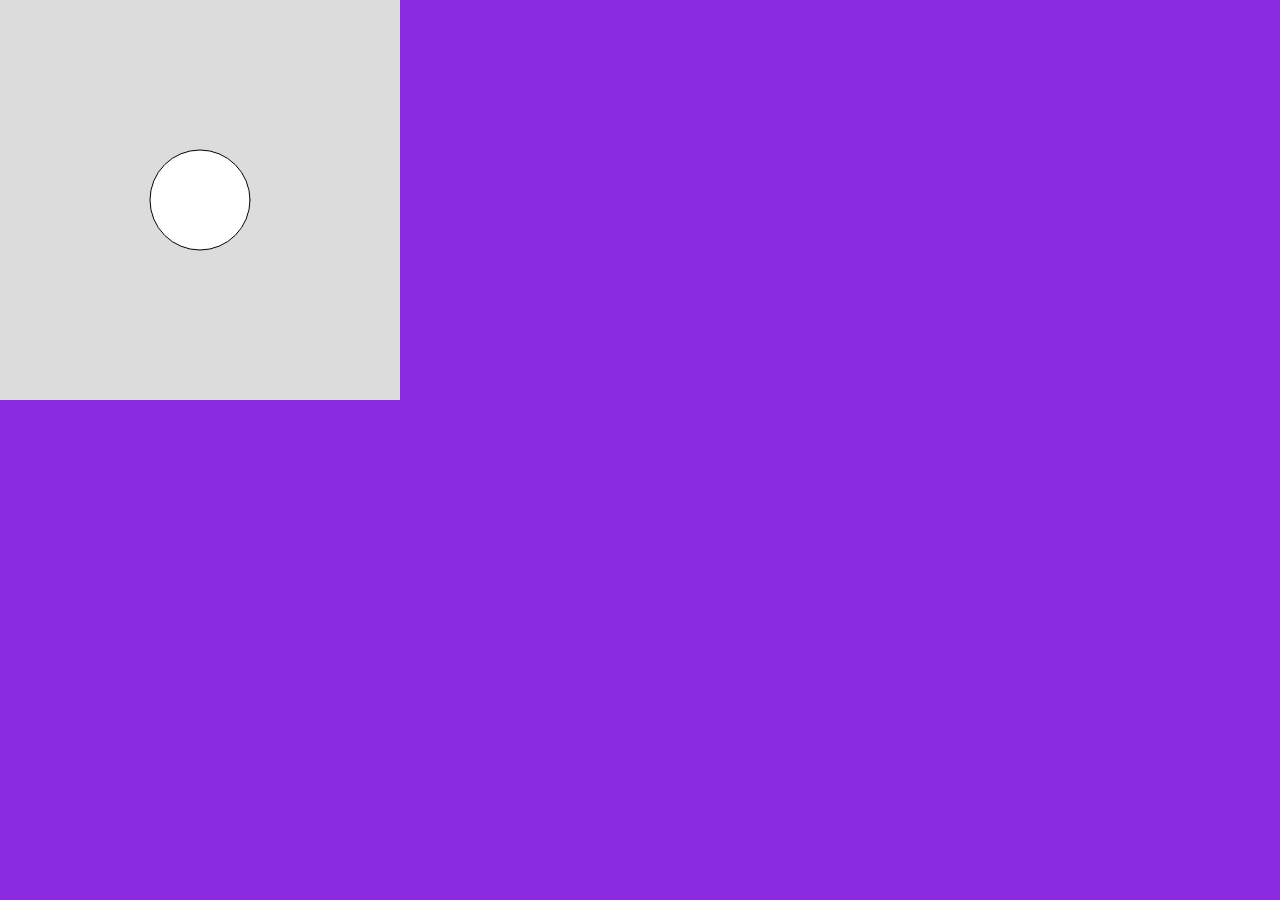
==== index.html @ 13bef6d9 "file setup" ====
<!DOCTYPE html>
<html lang="en">
  <head>
    <meta charset="utf-8" />
    <meta name="viewport" content="width=device-width, initial-scale=1.0">

    <title>Weather Control</title>

    <link rel="stylesheet" type="text/css" href="style.css">

    <script src="libraries/p5.min.js"></script>
    <script src="libraries/p5.sound.min.js"></script>
  </head>

  <body>
    <script src="sketch.js"></script>
  </body>
</html>
---- style.css ----
html, body {
  margin: 0;
  padding: 0;
}

canvas {
  display: block;
}
body {
  background-color: blueviolet;
}
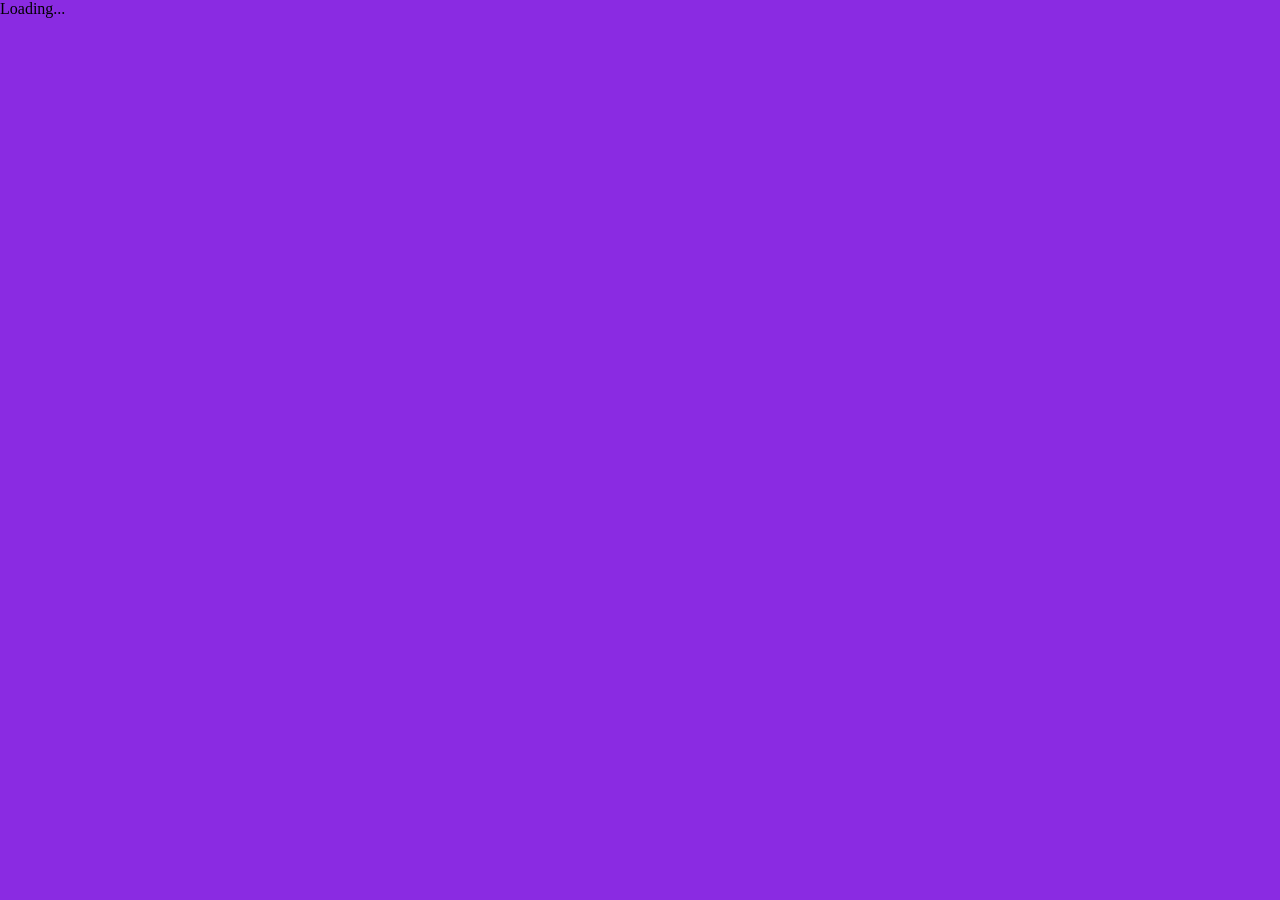
==== commit 0cc999d9: "done?" ====
--- a/index.html
+++ b/index.html
@@ -4,7 +4,10 @@
     <meta charset="utf-8" />
     <meta name="viewport" content="width=device-width, initial-scale=1.0">
 
-    <title>Weather Control</title>
+    <title>☁️Weather Play☁️</title>
+
+    <link href="https://fonts.googleapis.com/css2?family=Schoolbell&display=swap" rel="stylesheet">
+
 
     <link rel="stylesheet" type="text/css" href="style.css">
 
@@ -14,5 +17,9 @@
 
   <body>
     <script src="sketch.js"></script>
+
+    <a href="page2.html"
+
+    </a>
   </body>
 </html>
